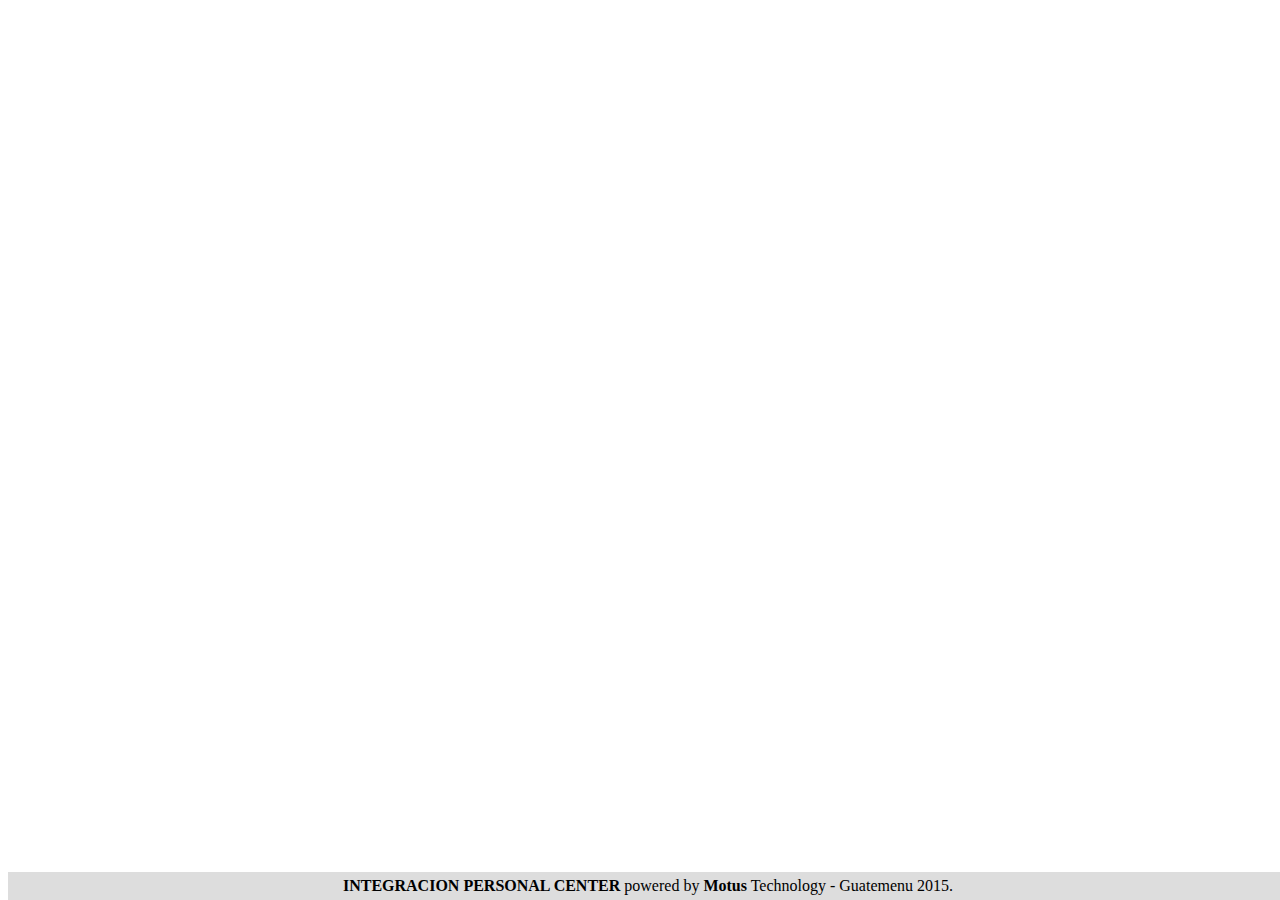
==== sistema/index.html @ 8544e2f4 "revisando login" ====
<!DOCTYPE html>

<html lang="en">
<head>
	<meta charset="utf-8">

	<meta http-equiv="cache-control" content="max-age=0" />
	<meta http-equiv="cache-control" content="no-cache" />
	<meta http-equiv="expires" content="0" />
	<meta http-equiv="expires" content="Tue, 01 Jan 1980 1:00:00 GMT" />
	<meta http-equiv="pragma" content="no-cache" />

	<meta name="viewport" content="width=device-width, initial-scale=1.0">
	<meta name="description" content="">
	<meta name="author" content="">

	<title>INTEGRACION PERSONAL CENTER::LOGIN</title>

	<style>
		.formlogin {
			width:400px;
			height:500px;
			display:block;
			padding:5px;
			background-color:transparent;
		}

		.fondo-login {
			display:block; 
			background-color:#000000; 
			opacity: 0.5;
			/* margin-left: 10px; */
			width:200px;
			height:287px;
			-webkit-border-radius: 5px;
			-moz-border-radius: 5px;
			border-radius: 5px;
		}

		.titulo {
			color:#ffffff; 
			display:block;
			position:relative; 
			padding-top: 5px;
			padding-bottom: 5px;
			margin-top: -280px;
			/** z-index: 100; **/
			/* margin-left: 5px; */
			width:200px;
			text-align: center;
		}

		.logo {
			width:300px;
			height:235px;
			-webkit-border-radius: 5px;
			-moz-border-radius: 5px;
			border-radius: 5px;
		}

		#fixedContainer{
			background-color:#ddd;
			position: fixed;
			width: 100%;
			padding-top: 5px;
			padding-bottom: 5px;
			bottom: 0%;
			text-align: center;
		}

	</style>
</head>

<body>

<center>
	<form method="post" action="javascript:return false;" style='display:blick;width:405px;background-color:transparent;'>
		<table>
			<tr>
				<td style='vertical-align:top;'>
					<div class='titulo'>
						<span style='display:block; margin-left:5px; width:190px; font-weight: bold; font-size: 20px;'>INTEGRACION PERSONAL<br>CENTER</span>
						<input id="usuario" type="text" class="form-control uname" style=' width: 190px; margin-left:5px;margin-top:30px;' placeholder="Usuario" />
						<input id="clave" type="password" class="form-control pword" style=' width: 190px; margin-left:5px;margin-top:10px;' placeholder="Clave" />
						<button class="btn btn-success btn-block" style=' width: 190px; margin-left:5px;margin-top:10px;' onclick="autorizaringreso()">Validar</button>
					</div>
				</td>
			</tr>
		</table>
	</form>
</center>

<div id='fixedContainer'><strong>INTEGRACION PERSONAL CENTER</strong> powered by <strong title='Asynchronous, Javascript, HTML, CSS, NoSQL, In-Memory Engine.'>Motus</strong> Technology - Guatemenu 2015.</div>

<script language="javascript" type="text/javascript">
	var activePage = "ingresar";
</script>
<script src="functionsMS.js" language="javascript" type="text/javascript"></script>
</body>
</html>
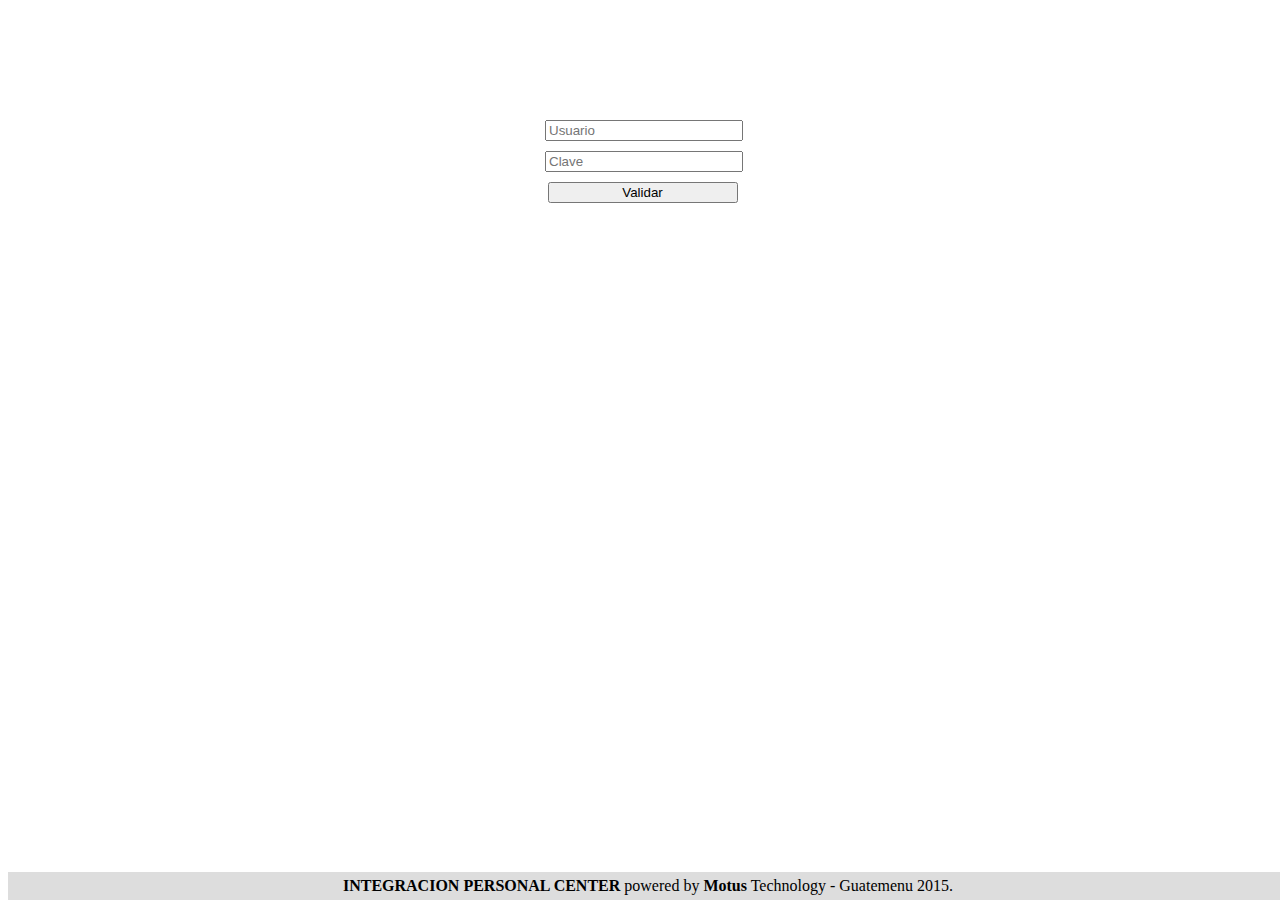
==== commit c4277f79: "Update index.html" ====
--- a/sistema/index.html
+++ b/sistema/index.html
@@ -43,9 +43,7 @@
 			position:relative; 
 			padding-top: 5px;
 			padding-bottom: 5px;
-			margin-top: -280px;
-			/** z-index: 100; **/
-			/* margin-left: 5px; */
+			margin-top: 5px;
 			width:200px;
 			text-align: center;
 		}
@@ -74,7 +72,7 @@
 <body>
 
 <center>
-	<form method="post" action="javascript:return false;" style='display:blick;width:405px;background-color:transparent;'>
+	<form method="post" action="javascript:return false;" style='display:block;width:405px;'>
 		<table>
 			<tr>
 				<td style='vertical-align:top;'>
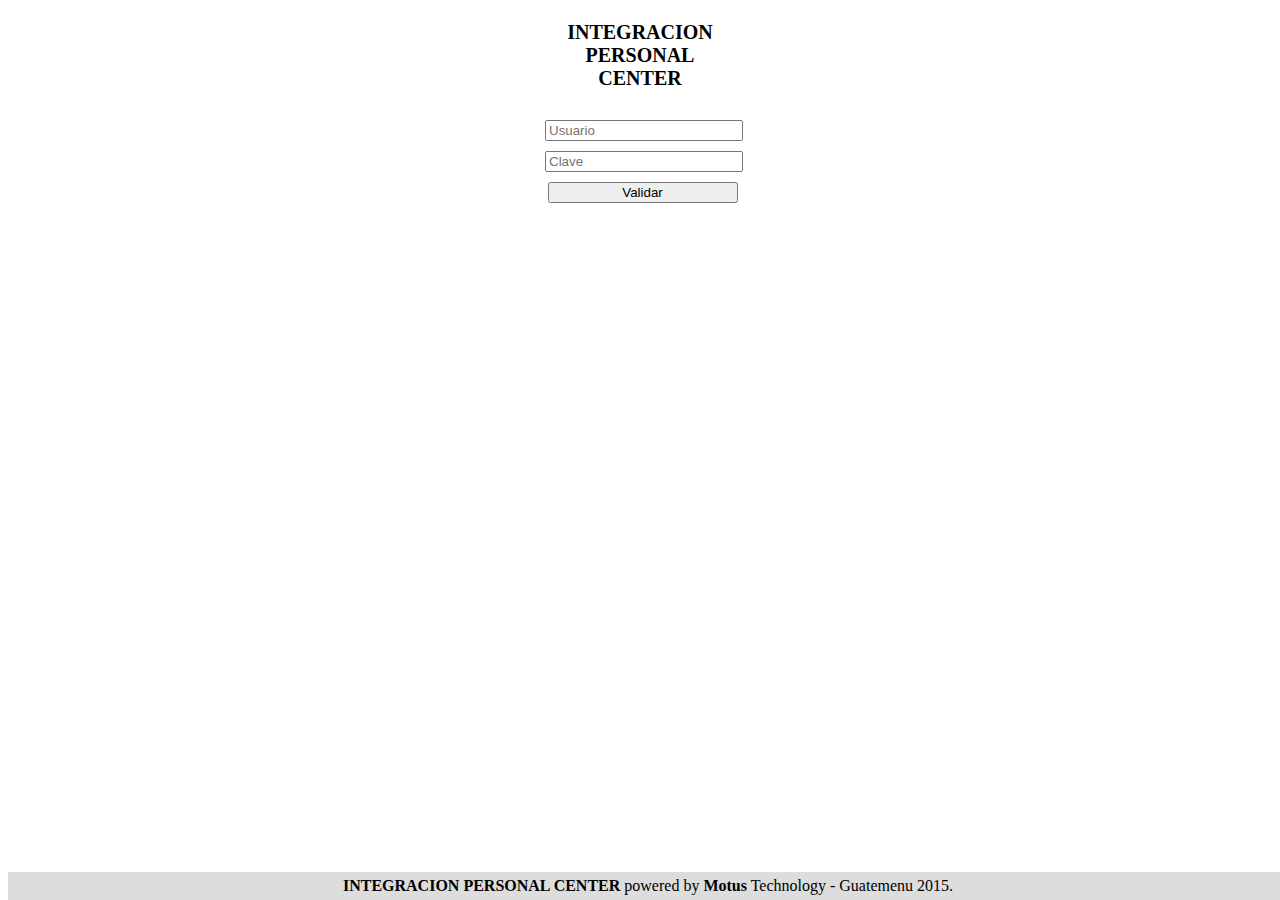
==== commit 94cf72ae: "Update index.html" ====
--- a/sistema/index.html
+++ b/sistema/index.html
@@ -38,7 +38,7 @@
 		}
 
 		.titulo {
-			color:#ffffff; 
+			color:#000000; 
 			display:block;
 			position:relative; 
 			padding-top: 5px;
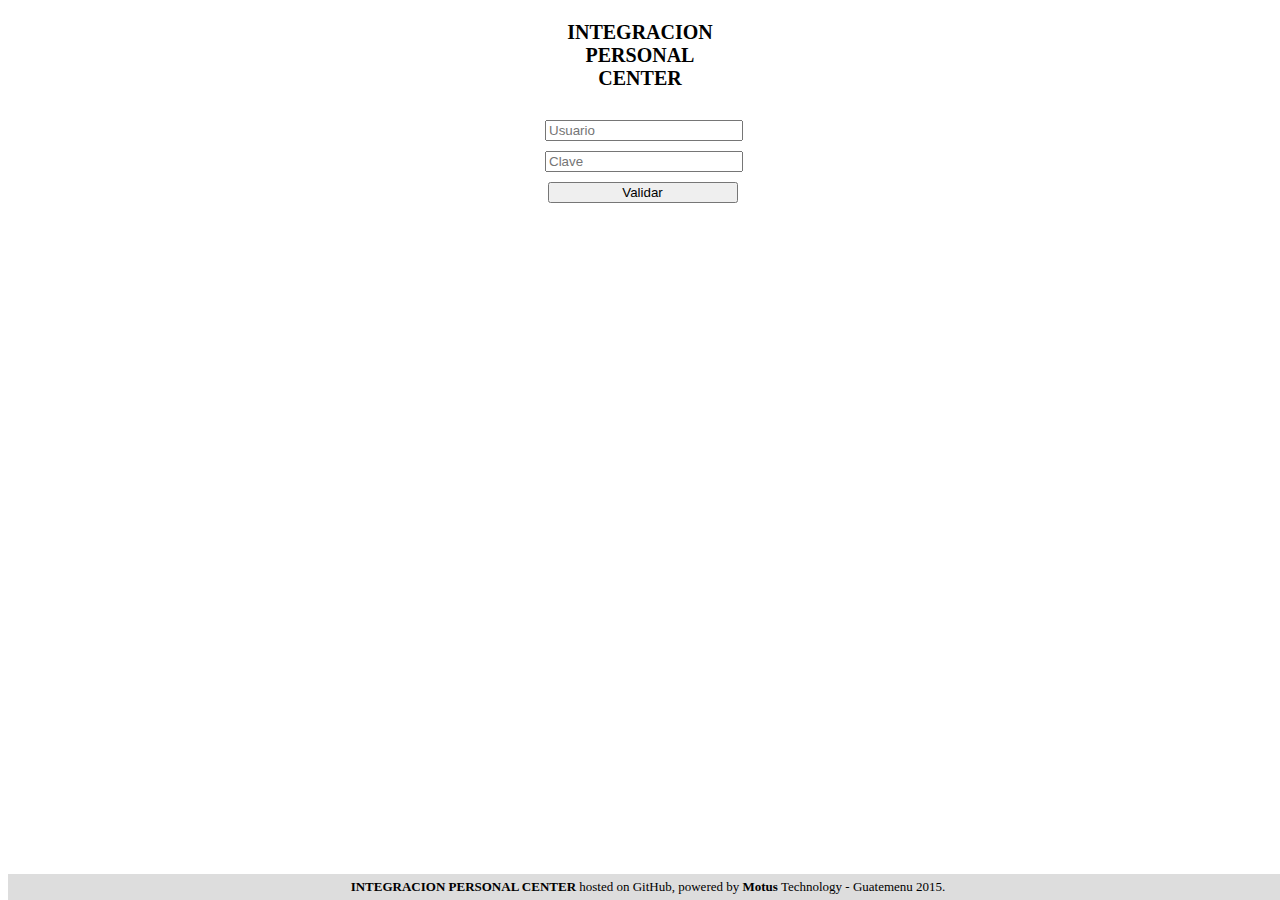
==== commit a674da52: "font size" ====
--- a/sistema/index.html
+++ b/sistema/index.html
@@ -17,6 +17,10 @@
 	<title>INTEGRACION PERSONAL CENTER::LOGIN</title>
 
 	<style>
+		body {
+			font-size: small;
+		}
+		
 		.formlogin {
 			width:400px;
 			height:500px;
@@ -88,7 +92,7 @@
 	</form>
 </center>
 
-<div id='fixedContainer'><strong>INTEGRACION PERSONAL CENTER</strong> powered by <strong title='Asynchronous, Javascript, HTML, CSS, NoSQL, In-Memory Engine.'>Motus</strong> Technology - Guatemenu 2015.</div>
+<div id='fixedContainer'><strong>INTEGRACION PERSONAL CENTER</strong> hosted on GitHub, powered by <strong title='Asynchronous, Javascript, HTML, CSS, NoSQL, In-Memory Engine.'>Motus</strong> Technology - Guatemenu 2015.</div>
 
 <script language="javascript" type="text/javascript">
 	var activePage = "ingresar";
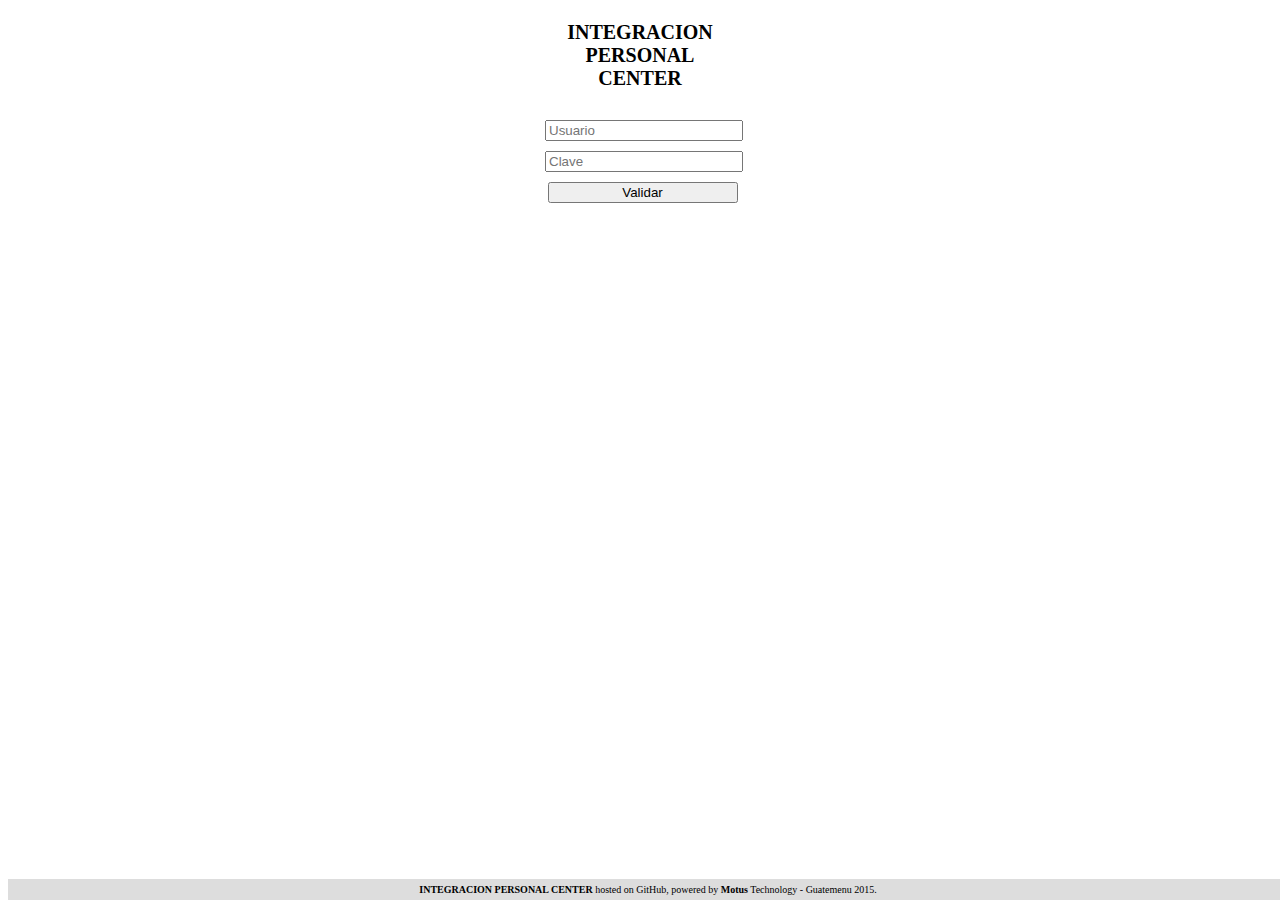
==== commit bcb72513: "Update index.html" ====
--- a/sistema/index.html
+++ b/sistema/index.html
@@ -18,7 +18,7 @@
 
 	<style>
 		body {
-			font-size: small;
+			font-size: x-small;
 		}
 		
 		.formlogin {
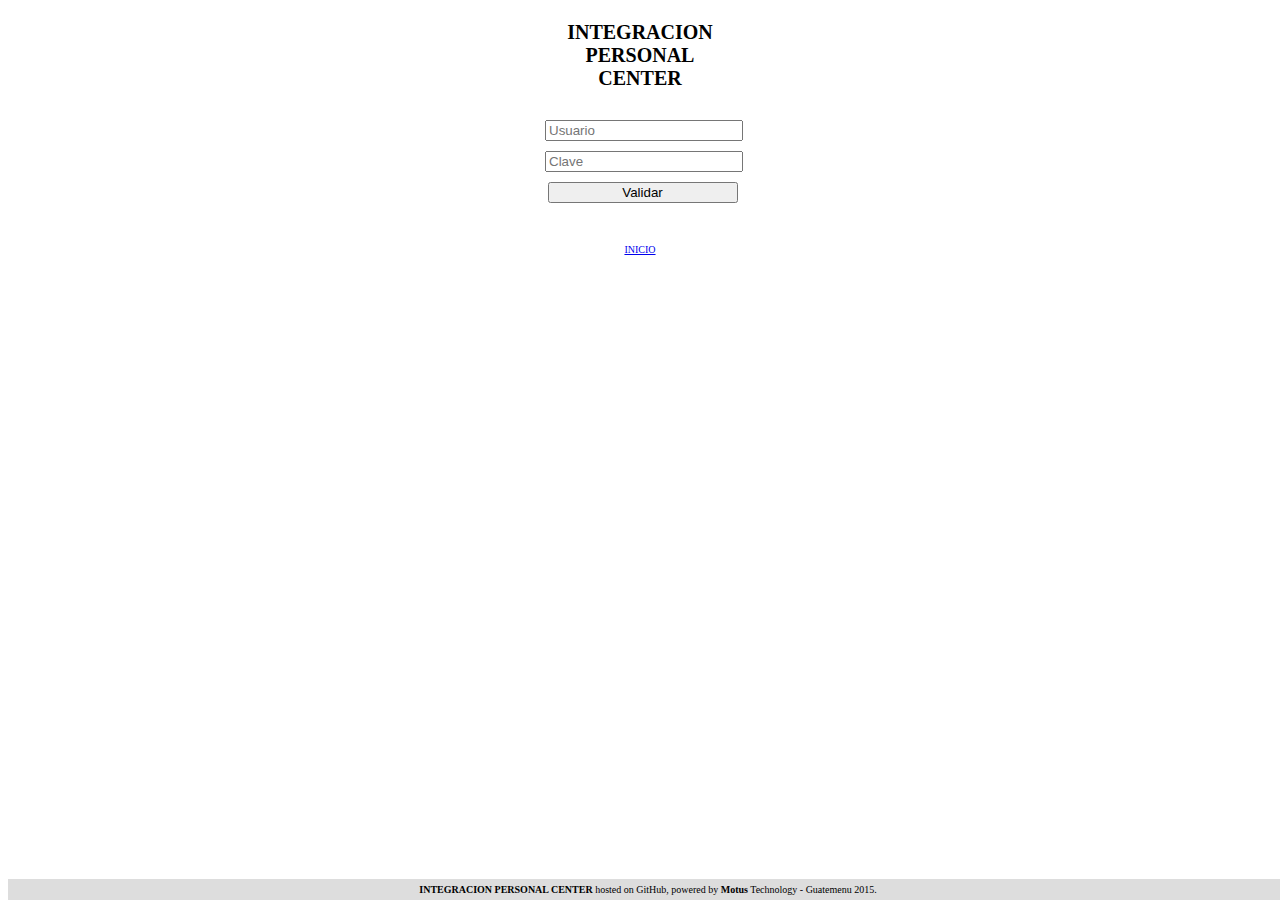
==== commit d197fe96: "Update index.html" ====
--- a/sistema/index.html
+++ b/sistema/index.html
@@ -92,6 +92,11 @@
 	</form>
 </center>
 
+<br><br><br>
+<center>
+	<a href='integracionpersonalcenter.github.io/integracionpersonalcenter/index.html'>INICIO</a>
+</center>
+
 <div id='fixedContainer'><strong>INTEGRACION PERSONAL CENTER</strong> hosted on GitHub, powered by <strong title='Asynchronous, Javascript, HTML, CSS, NoSQL, In-Memory Engine.'>Motus</strong> Technology - Guatemenu 2015.</div>
 
 <script language="javascript" type="text/javascript">
